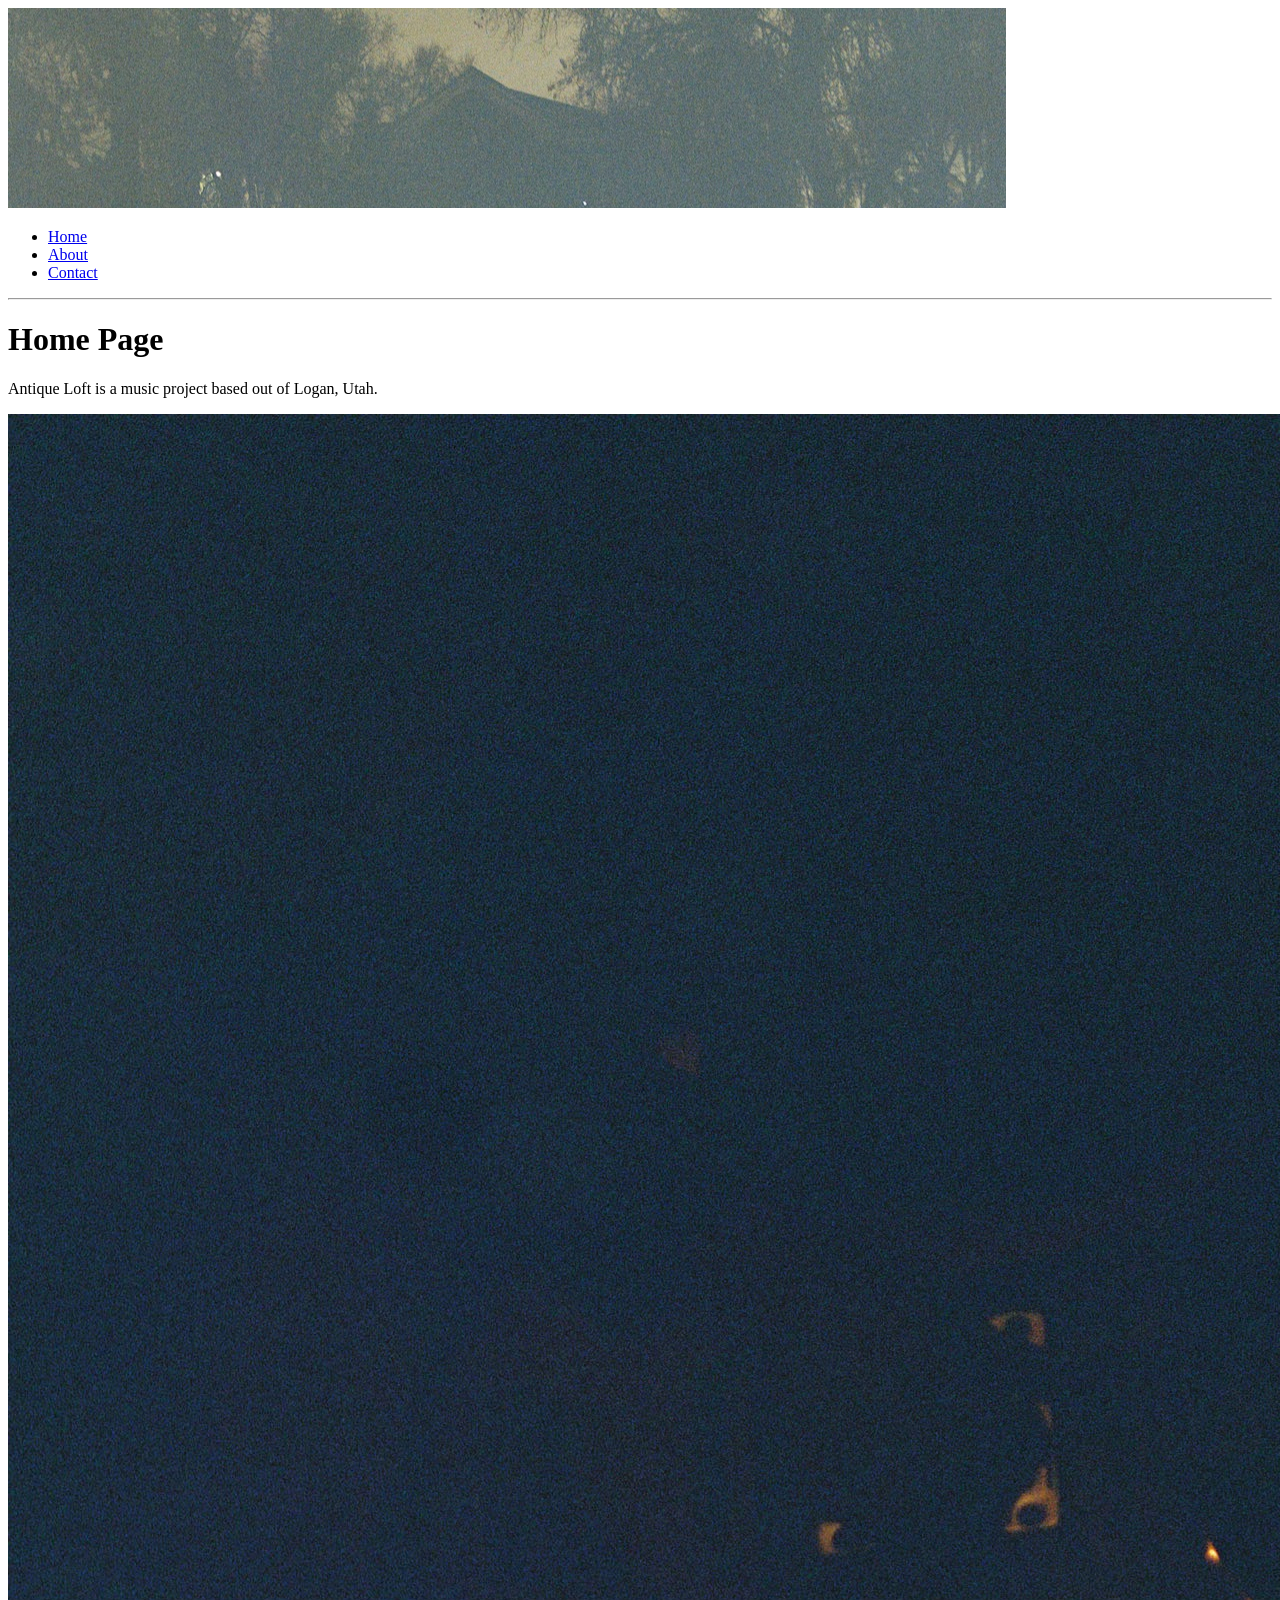
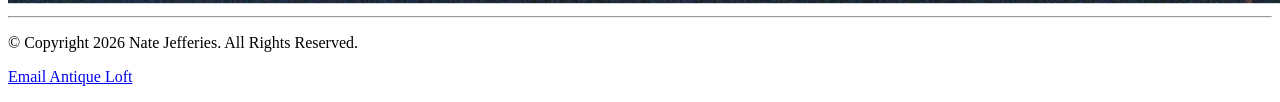
==== index.html @ 97e6c7ed "Add image to home page" ====
<!DOCTYPE html>
<html>
<head>
<title>Antique Loft: Home</title>
</head>
<body>
  <img src="images/Background.jpg" alt="Banner image">
<ul>
      <li><a href="index.html">Home</a></li>
      <li><a href="links.html">About</a></li>
      <li><a href="contact.html">Contact</a></li>
</ul>
  
  <hr>
  
<h1>Home Page</h1>
<p>Antique Loft is a music project based out of Logan, Utah.</p>
   <img src="images/Lamp.JPG" alt="Studio image"> 
  
<hr>

   <p> © Copyright 2026 Nate Jefferies. All Rights Reserved. </p>
   <p><a href="mailto:natesj14@gmail.com">Email Antique Loft</a> </p>
  
</body>
</html>
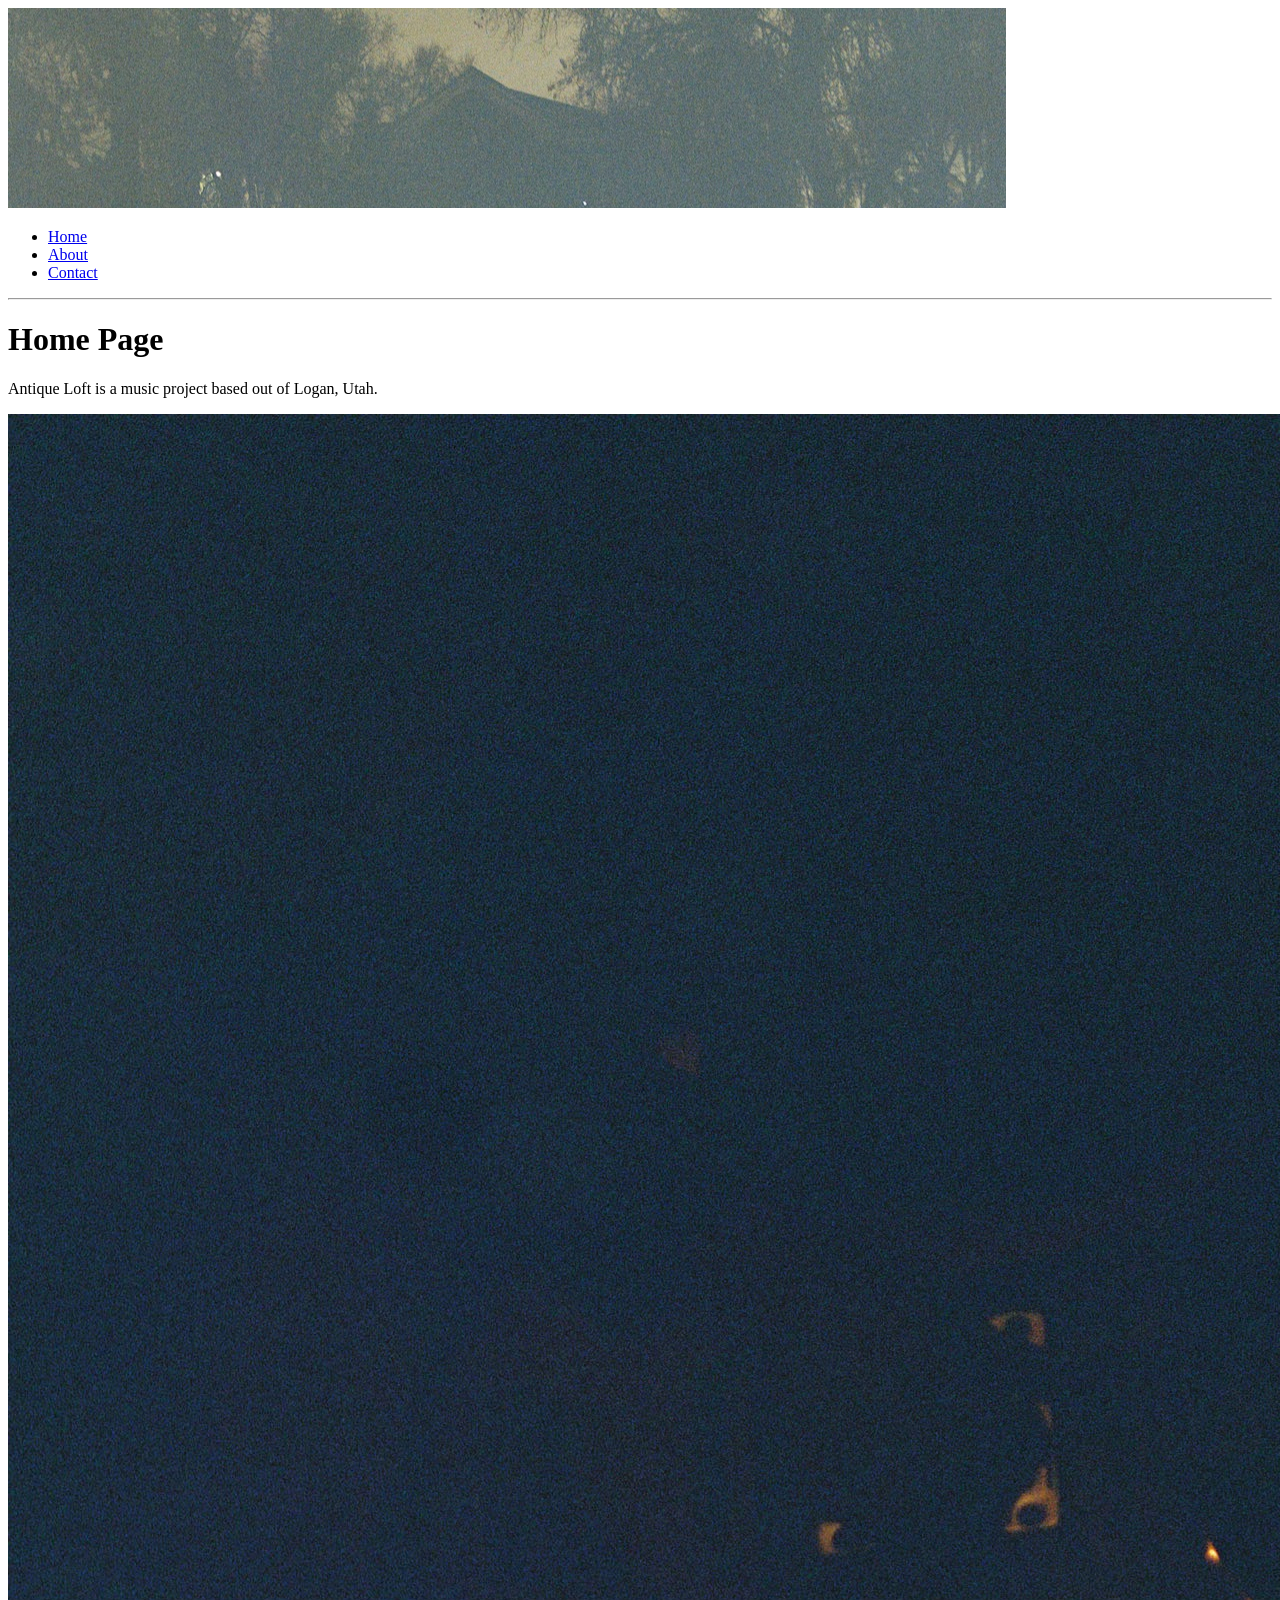
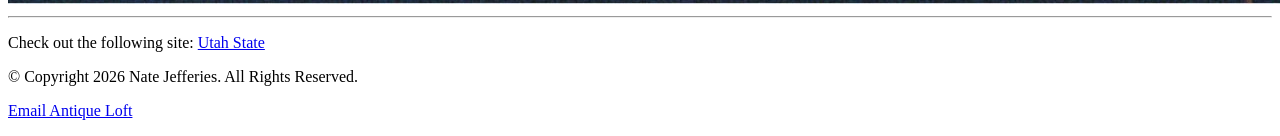
==== commit 78e328cb: "Add link to Utah State website in index.html" ====
--- a/index.html
+++ b/index.html
@@ -19,6 +19,7 @@
   
 <hr>
 
+   <p>Check out the following site: <a href="http://usu.edu"> Utah State </a>
    <p> © Copyright 2026 Nate Jefferies. All Rights Reserved. </p>
    <p><a href="mailto:natesj14@gmail.com">Email Antique Loft</a> </p>
   
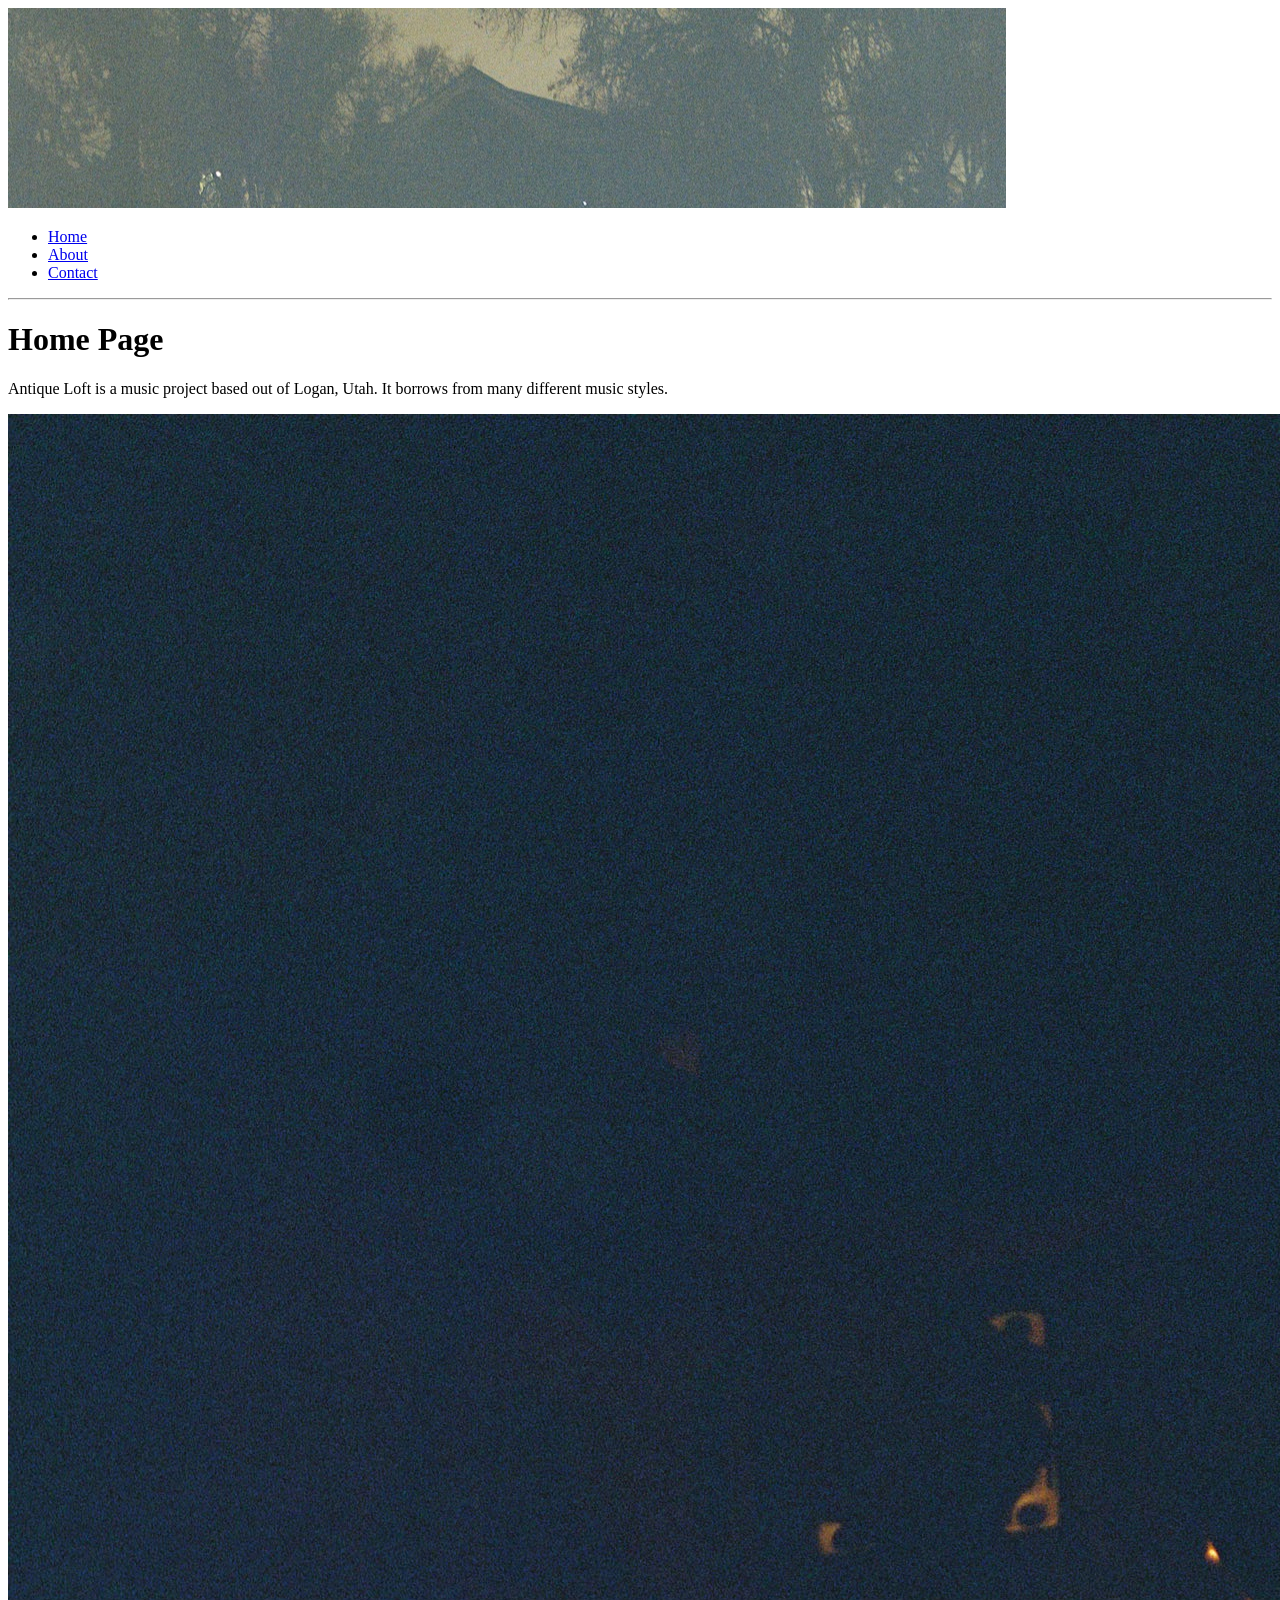
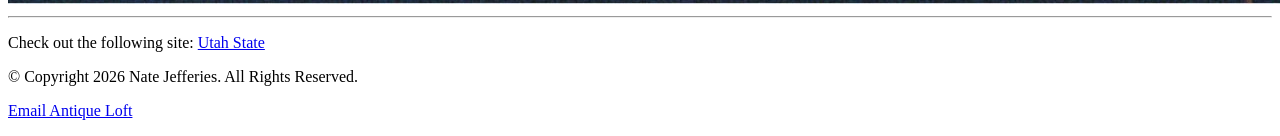
==== commit c3f3d499: "Update project description on home page Expanded description of Antique Loft music project." ====
--- a/index.html
+++ b/index.html
@@ -14,7 +14,7 @@
   <hr>
   
 <h1>Home Page</h1>
-<p>Antique Loft is a music project based out of Logan, Utah.</p>
+<p>Antique Loft is a music project based out of Logan, Utah. It borrows from many different music styles.</p>
    <img src="images/Lamp.JPG" alt="Studio image"> 
   
 <hr>
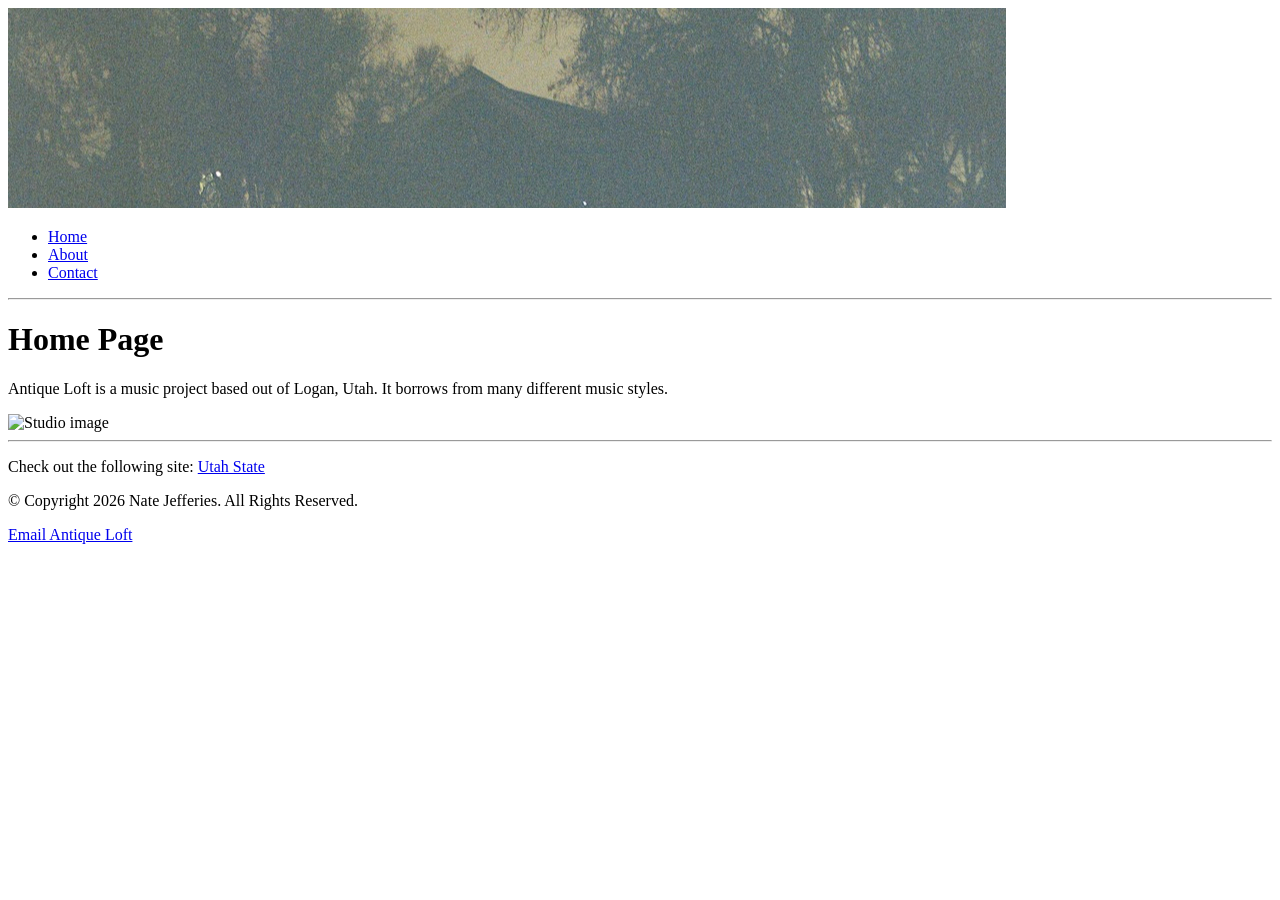
==== commit e3bbb45b: "Update index.html" ====
--- a/index.html
+++ b/index.html
@@ -15,7 +15,7 @@
   
 <h1>Home Page</h1>
 <p>Antique Loft is a music project based out of Logan, Utah. It borrows from many different music styles.</p>
-   <img src="images/Lamp.JPG" alt="Studio image"> 
+   <img src="images/Lamp.jpg" alt="Studio image"> 
   
 <hr>
 
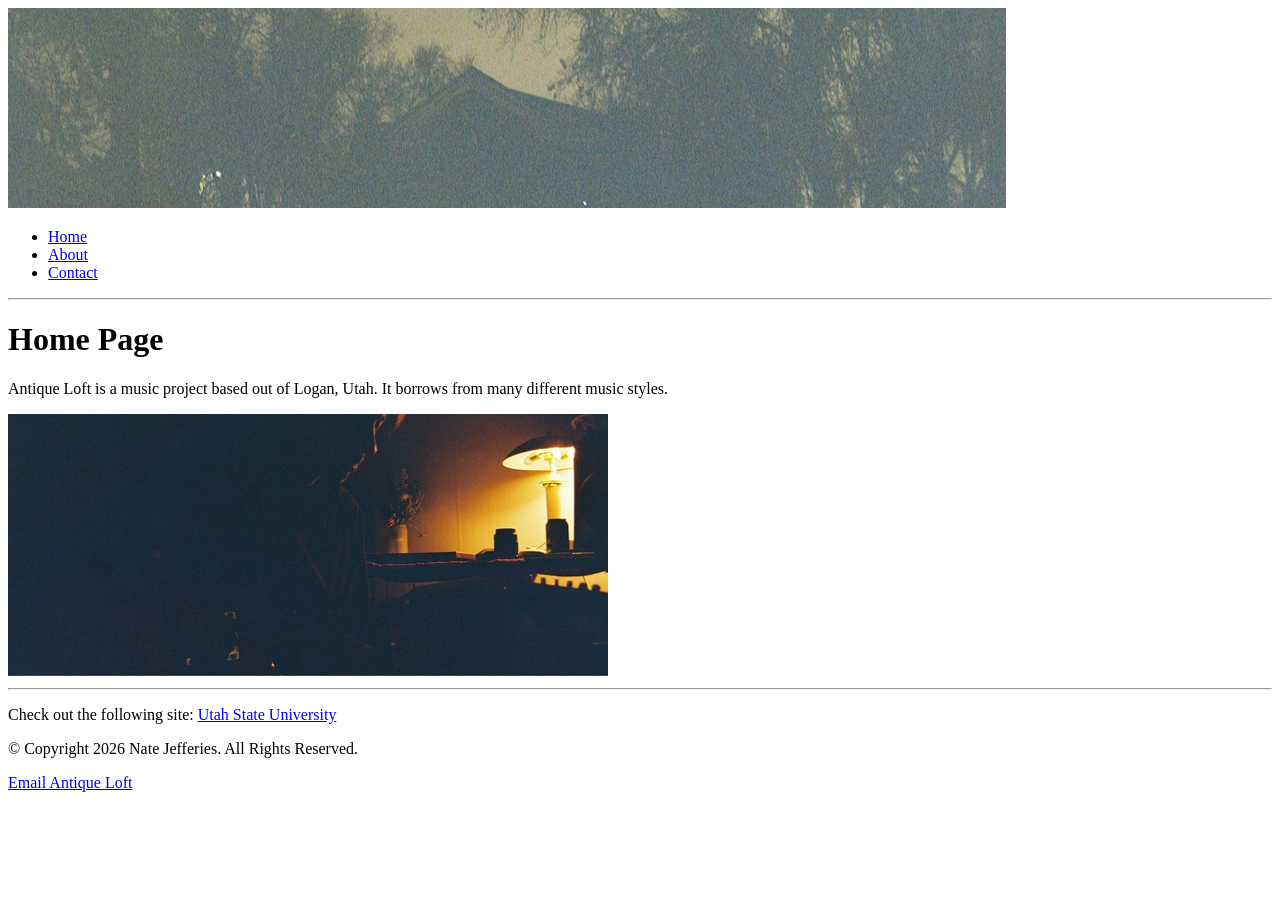
==== commit 3414c5c5: "Update link text for Utah State University" ====
--- a/index.html
+++ b/index.html
@@ -19,7 +19,7 @@
   
 <hr>
 
-   <p>Check out the following site: <a href="http://usu.edu"> Utah State </a>
+   <p>Check out the following site: <a href="http://usu.edu"> Utah State University</a>
    <p> © Copyright 2026 Nate Jefferies. All Rights Reserved. </p>
    <p><a href="mailto:natesj14@gmail.com">Email Antique Loft</a> </p>
   
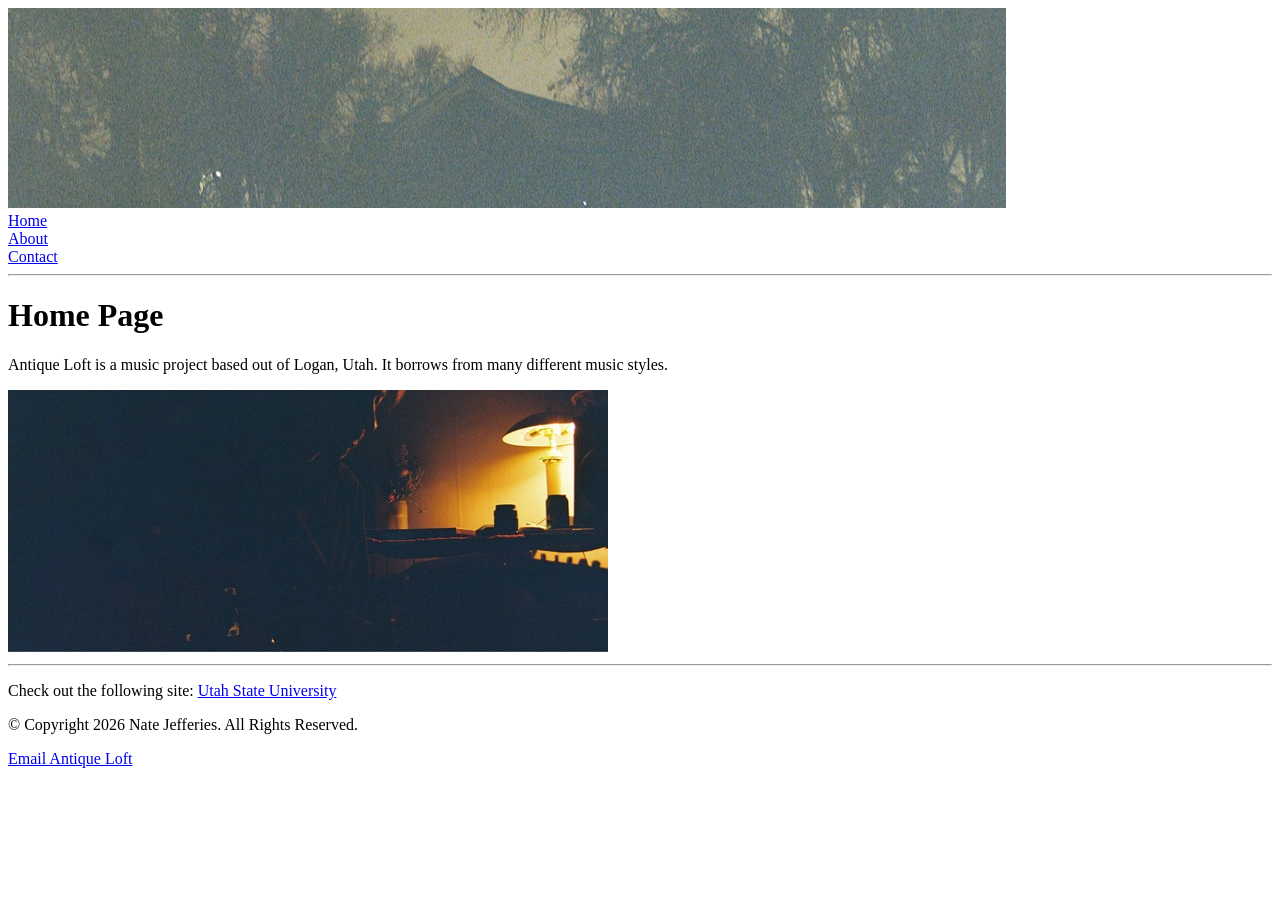
==== commit 67497182: "Add stylesheet link to index.html" ====
--- a/index.html
+++ b/index.html
@@ -2,12 +2,13 @@
 <html>
 <head>
 <title>Antique Loft: Home</title>
+  <link rel="stylesheet" href="css/styles.css">
 </head>
 <body>
   <img src="images/Background.jpg" alt="Banner image">
 <ul>
       <li><a href="index.html">Home</a></li>
-      <li><a href="links.html">About</a></li>
+      <li><a href="about.html">About</a></li>
       <li><a href="contact.html">Contact</a></li>
 </ul>
   
--- a/css/styles.css
+++ b/css/styles.css
@@ -0,0 +1,5 @@
+ul {
+  list-style-type: none;
+  margin: 0;
+  padding: 0;
+}
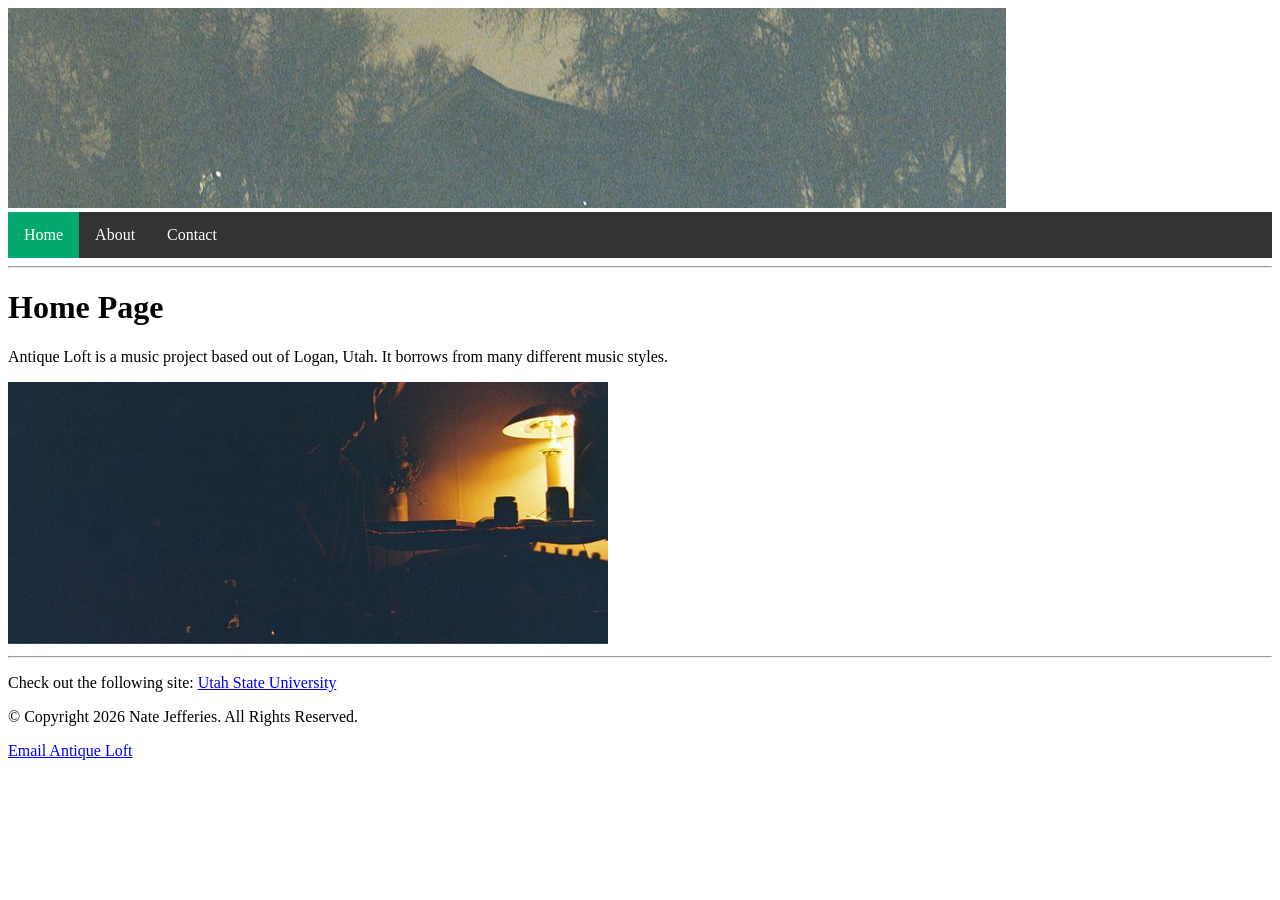
==== commit 6c871978: "Highlight active link for Home in navigation" ====
--- a/index.html
+++ b/index.html
@@ -7,7 +7,7 @@
 <body>
   <img src="images/Background.jpg" alt="Banner image">
 <ul>
-      <li><a href="index.html">Home</a></li>
+      <li><a class="active" href="index.html">Home</a></li>
       <li><a href="about.html">About</a></li>
       <li><a href="contact.html">Contact</a></li>
 </ul>
--- a/css/styles.css
+++ b/css/styles.css
@@ -2,4 +2,27 @@
   list-style-type: none;
   margin: 0;
   padding: 0;
+  overflow: hidden;
+  background-color: #333333;
 }
+
+ul li {
+  float: left;
+}
+
+ul li a {
+  display: block;
+  color: white;
+  text-align: center;
+  padding: 14px 16px;
+  text-decoration: none;
+}
+
+ul li a:hover:not(.active) {
+  background-color: #111111;
+}
+
+ul li a.active {
+  background-color: #04AA6D;
+}
+
